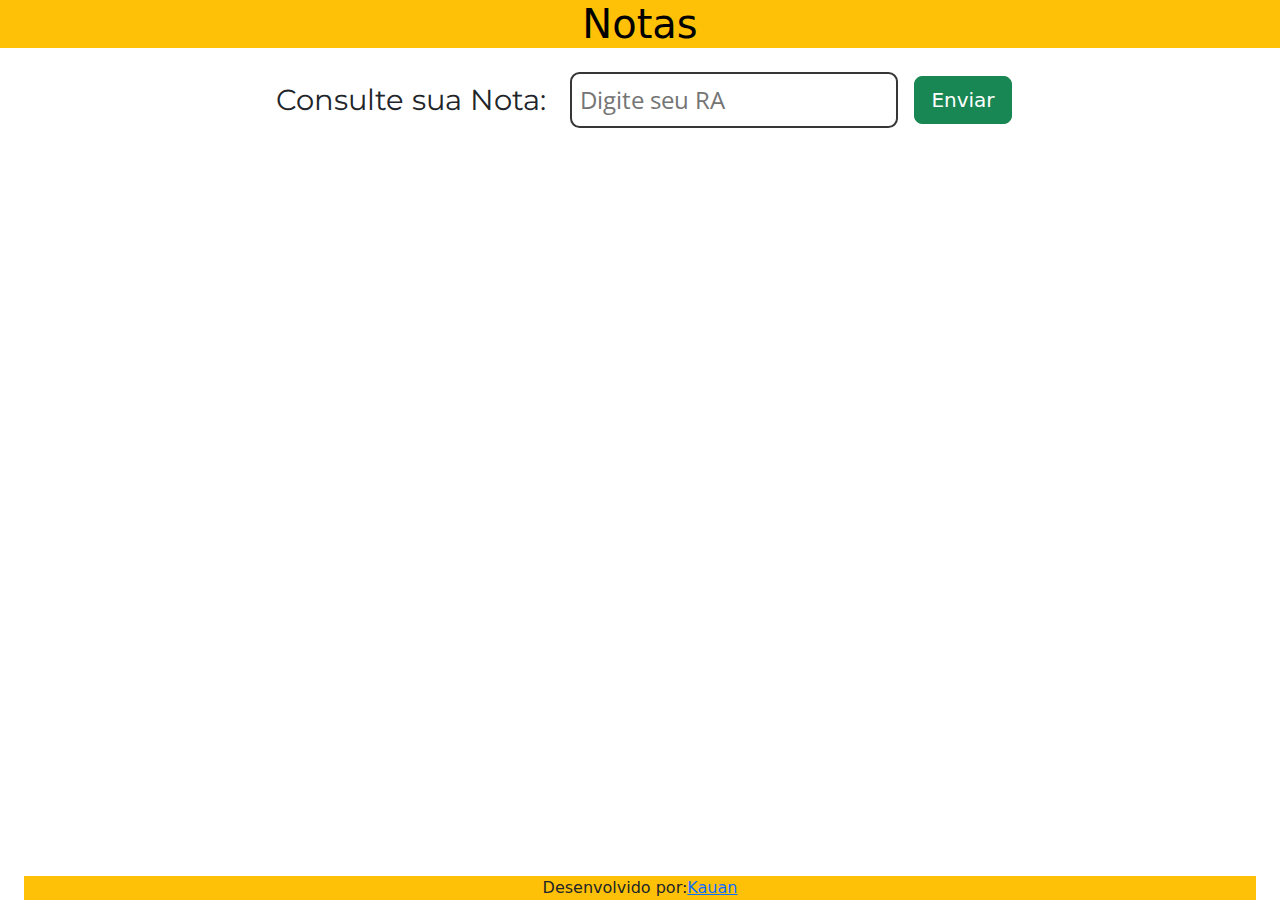
==== index.html @ 076182e5 "second" ====
<!DOCTYPE html>
<html lang="en">
<head>
    <meta charset="UTF-8">
    <meta name="viewport" content="width=device-width, initial-scale=1.0">
    <title>NOTAS</title>
    <link rel="stylesheet" href="/front-end/estilo/main.css">
    <link rel="stylesheet" href="/front-end/estilo/css/bootstrap-reboot.min.css">
    <link rel="stylesheet" href="/front-end/estilo/css/bootstrap.min.css">
</head>
<body>
    <nav>    
        <h1 class="container-fluid d-flex justify-content-center align-items-center bg-warning font-family-roboto">Notas</h1> 
    </nav>
    <div class="container-fluid d-flex justify-content-center align-items-center float-start ">
    <form id="dataForm" class="container-fluid d-flex justify-content-center align-items-center ">
        <label for="text" class="font-family-roboto font-size">Consulte sua Nota:</label>
    <div class="campo p-3"><input type="text" name="informacao" id="inputData" required placeholder="Digite seu RA"></div><!--campo-->
       <button type="submit" class="btn btn-success btn-lg">Enviar</button></div><!--btn-->
    </form>
</div><!--container-->
<div id="resultTable" class="table table-dark table-striped conteiner"></div>
<footer class="position-absolute bottom-0 end-0 container-fluid">
    <div class="container-fluid">
        <div class="d-flex justify-content-center align-items-center bg-warning font-family-roboto">Desenvolvido por:  <a href=" kauan">Kauan</a></div>
    </div>
</footer>


    <script src="/front-end/scripts/request.get.js"></script>
    <script src="https://cdn.jsdelivr.net/npm/bootstrap@5.3.3/dist/js/bootstrap.bundle.min.js" integrity="sha384-YvpcrYf0tY3lHB60NNkmXc5s9fDVZLESaAA55NDzOxhy9GkcIdslK1eN7N6jIeHz" crossorigin="anonymous"></script>
</html>
---- front-end/estilo/main.css ----
@import url('https://fonts.googleapis.com/css2?family=Roboto:ital,wght@0,100;0,300;0,400;0,500;0,700;0,900;1,100;1,300;1,400;1,500;1,700;1,900&display=swap');
@import url('https://fonts.googleapis.com/css2?family=Open+Sans:ital,wght@0,300..800;1,300..800&family=Roboto:ital,wght@0,100;0,300;0,400;0,500;0,700;0,900;1,100;1,300;1,400;1,500;1,700;1,900&display=swap');
@import url('https://fonts.googleapis.com/css2?family=Montserrat:ital,wght@0,100..900;1,100..900&family=Open+Sans:ital,wght@0,300..800;1,300..800&family=Roboto:ital,wght@0,100;0,300;0,400;0,500;0,700;0,900;1,100;1,300;1,400;1,500;1,700;1,900&display=swap');

 /* Fontes 
        font-family: "Roboto", sans-serif;
        font-family: "Open Sans", sans-serif;
        font-family: "Montserrat", sans-serif;
 */

 *{
    margin: 0;
    padding: 0;
    box-sizing: border-box;
    text-decoration: none;
 }
    body{
        font-family: "Roboto", sans-serif;
        background-color: #448EA9;
    }

    nav{
        background-color: #86CCE1;
        text-decoration: none;
        color: #000;
    }

    .texto {
      font-family: "Montserrat", sans-serif;
      font-size: 1.8rem;
      display: flex;
      justify-content: center;
      padding: 0.5rem;
    }

    label{
      font-family: "Montserrat", sans-serif;
      font-size: 1.8rem;
      display: flex;
      justify-content: center;
      padding: 0.5rem;
    }

    .campo{
      display: flex;
      align-items: center;
      justify-content: center;
    }

    .campo input{
      padding-top: 1rem;
      font-family: "Open Sans", sans-serif;
      padding: 0.5rem;
      font-size: 1.5rem;
      border: 2px solid #363636;
      border-radius: 0.6rem;
    }

    form{
      padding-bottom: 2rem;
    }

    .campo input:hover{
      background-color: #DCDCDC;
    }

    .campo button{
      margin-left: 1rem;
      border: none;
      border-radius: 0.6rem;
    } 

    .conteudo{
      padding-top: 1rem;
    }
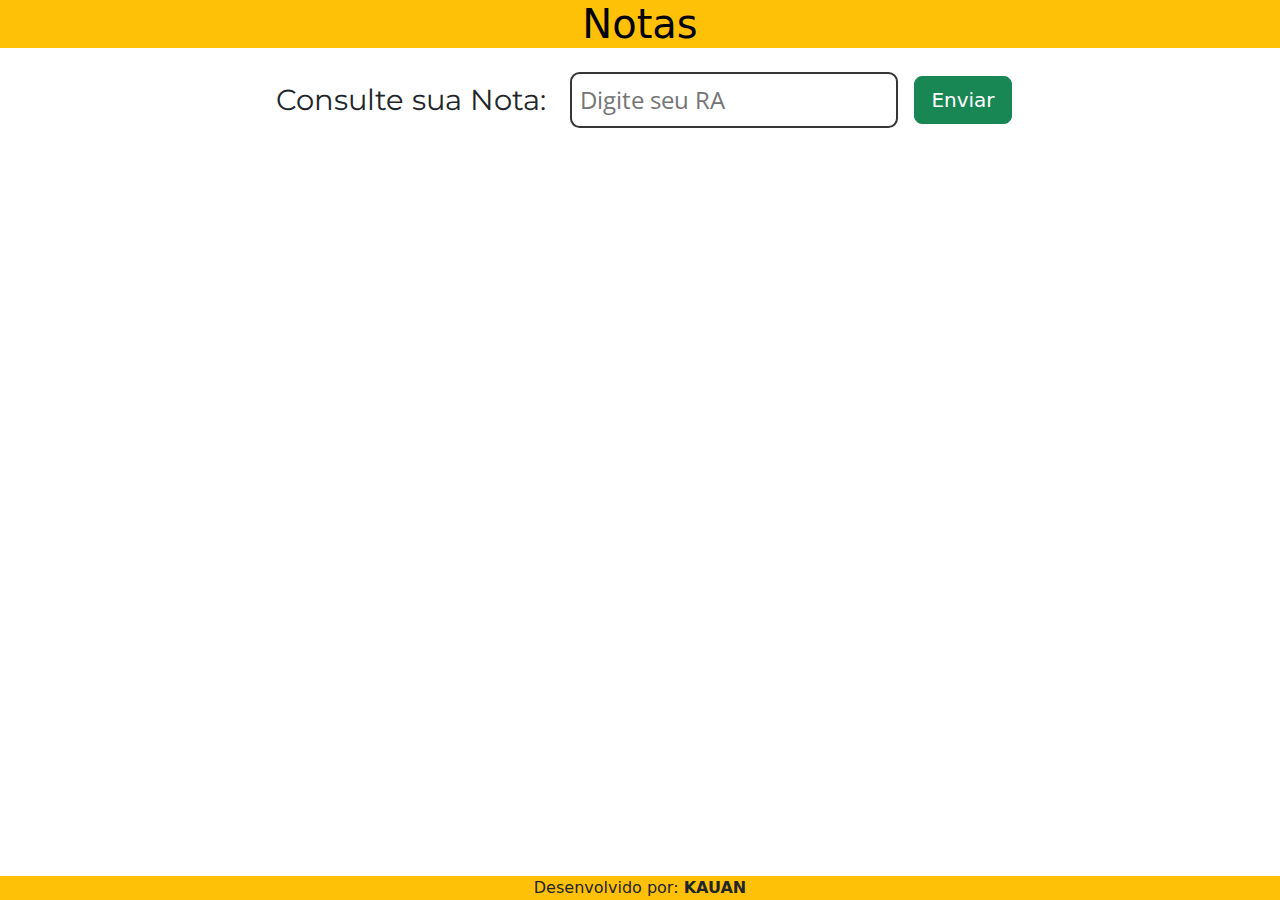
==== commit e779b9e7: "Fix-Bug" ====
--- a/index.html
+++ b/index.html
@@ -20,10 +20,10 @@
     </form>
 </div><!--container-->
 <div id="resultTable" class="table table-dark table-striped conteiner"></div>
-<footer class="position-absolute bottom-0 end-0 container-fluid">
-    <div class="container-fluid">
-        <div class="d-flex justify-content-center align-items-center bg-warning font-family-roboto">Desenvolvido por:  <a href=" kauan">Kauan</a></div>
-    </div>
+<footer class="position-absolute bottom-0 end-0 container-fluid container-fluid d-flex justify-content-center align-items-center bg-warning font-family-roboto">
+    <div class="container-fluid d-flex justify-content-center align-items-center bg-warning font-family-roboto">
+        <a>Desenvolvido por: <b>KAUAN</b></a>
+    </div><!--Desenvolvido por Kauan-->
 </footer>
 
 
--- a/front-end/estilo/main.css
+++ b/front-end/estilo/main.css
@@ -73,3 +73,8 @@
     .conteudo{
       padding-top: 1rem;
     }
+
+    .finalpg{
+      text-decoration: none;
+      color: #000;
+    }